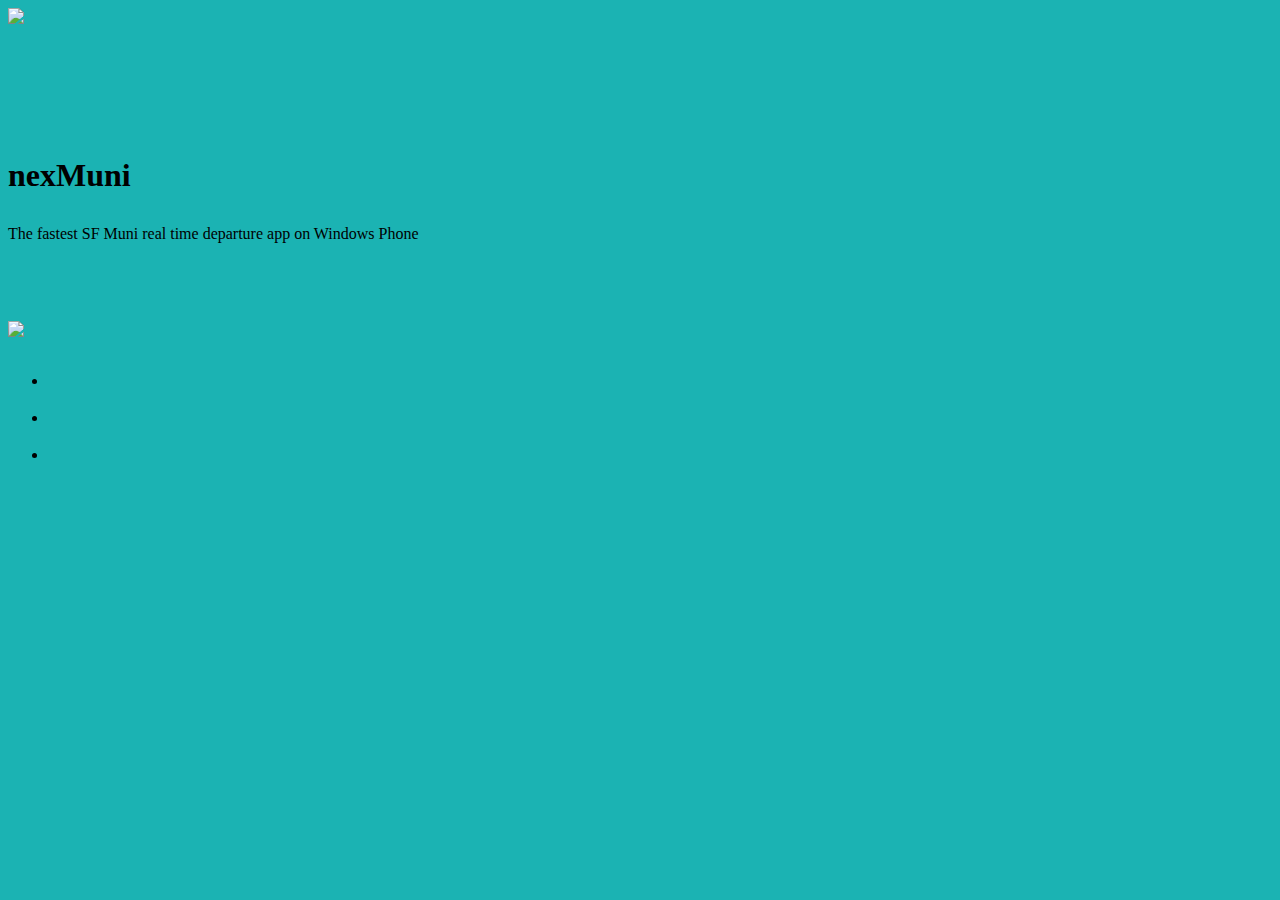
==== index.html @ 72a8693d "Update font" ====
<!DOCTYPE html>
<html lang="en">
	<head>
		<meta http-equiv="content-type" content="text/html; charset=utf-8" />
		<meta name="viewport" content="width=device-width,initial-scale=1">

		<title>nexMuni</title>


		<link rel="stylesheet" href="css/metro-bootstrap.css">
		<link rel="stylesheet" href="css/metro-bootstrap-responsive.min.css">
		<link rel="stylesheet" href="css/iconFont.min.css">
		
		<script src="js/jquery.min.js"></script>
		<script src="js/jquery.widget.min.js"></script>
		<script src="js/metro.min.js"></script>
		
		<script type="text/javascript">
		</script>
	</head>
	
	<body class="metro" style="background-color:#1bb3b3">
		<div class="container">
			<div class="grid">
				<div class="row">
					<div class="span6">
						<img src="assets/phone.png" />
					</div>
					<div class="span6 text-center" >
						<br><br><br><br><br><br>
						<h1>nexMuni</h1>
						<p class="subheader fg-white" style="line-height:35px" >The fastest SF Muni real time departure app on Windows Phone</p>
						<br><br><br>
						<a href="http://www.windowsphone.com/s?appid=7c99cdf3-4d55-4294-956a-ab4e8d6355c9">
							<img src="assets/badge.png"/>
						</a>
					</div>
				</div>
			</div>
			<div class="grid">
				<nav class="horizontal-menu compact" style="text-align:center">
					<ul>
						<li>
							<a href="https://twitter.com/nex_dev">
								<i class="icon-twitter" style="font-size:32px;color:white; opacity:.75">
							</a></i></li>
							<li>
							<a href="https://github.com/jimmgarrido/nexMuni">
								<i class="icon-github" style="font-size:32px; color:white; opacity:.75">
							</a></i></li>
							<li>
							<a href="mailto:nexmuni@nexdev.co">
								<i class="icon-mail" style="font-size:32px; color:white; opacity:.75">
							</a></i></li>
					</ul>
				</nav>
			</div>
		</div>
	</body>
</html>
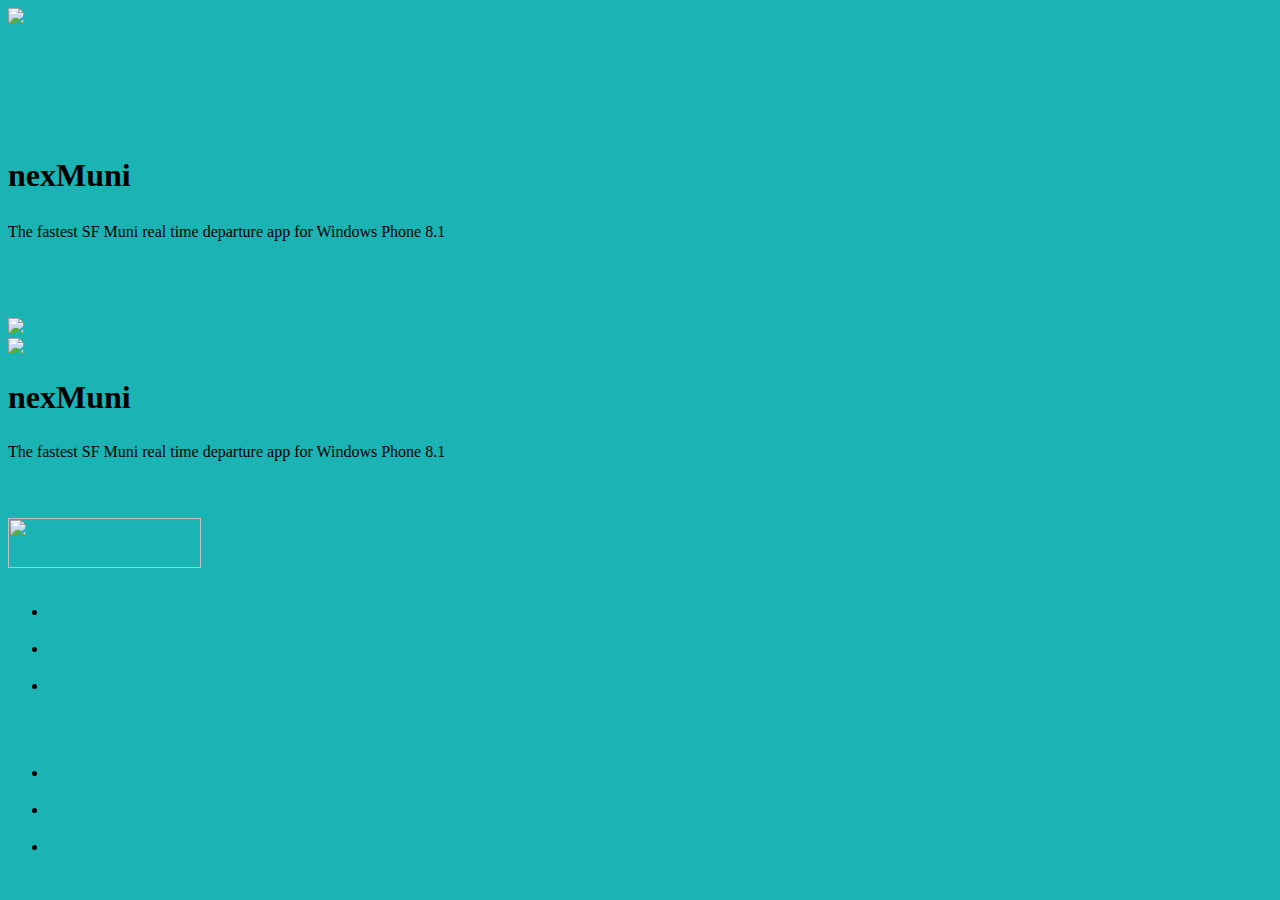
==== commit 792e08e5: "Update links" ====
--- a/index.html
+++ b/index.html
@@ -4,7 +4,7 @@
 		<meta http-equiv="content-type" content="text/html; charset=utf-8" />
 		<meta name="viewport" content="width=device-width,initial-scale=1">
 
-		<title>nexMuni</title>
+		<title>nexMuni for Windows Phone</title>
 
 
 		<link rel="stylesheet" href="css/metro-bootstrap.css">
@@ -22,30 +22,58 @@
 	<body class="metro" style="background-color:#1bb3b3">
 		<div class="container">
 			<div class="grid">
-				<div class="row">
+				<div class="row no-phone no-tablet">
 					<div class="span6">
 						<img src="assets/phone.png" />
 					</div>
 					<div class="span6 text-center" >
 						<br><br><br><br><br><br>
 						<h1>nexMuni</h1>
-						<p class="subheader fg-white" style="line-height:35px" >The fastest SF Muni real time departure app on Windows Phone</p>
+						<p class="subheader fg-white" style="line-height:32px" >The fastest SF Muni real time departure app for Windows Phone 8.1</p>
 						<br><br><br>
 						<a href="http://www.windowsphone.com/s?appid=7c99cdf3-4d55-4294-956a-ab4e8d6355c9">
 							<img src="assets/badge.png"/>
 						</a>
 					</div>
 				</div>
-			</div>
-			<div class="grid">
-				<nav class="horizontal-menu compact" style="text-align:center">
+				<div class="row on-phone on-tablet no-desktop">
+					<div class="span6">
+						<img src="assets/phone_small.png" />
+					</div>
+					<div class="span6 text-center" >
+						<h1>nexMuni</h1>
+						<p class="subheader fg-white" style="line-height:28px" >The fastest SF Muni real time departure app for Windows Phone 8.1</p>
+						<br><br>
+						<a href="http://www.windowsphone.com/s?appid=7c99cdf3-4d55-4294-956a-ab4e8d6355c9">
+							<img src="assets/badge.png" style="height: 50px; width:193px" />
+						</a>
+					</div>
+				</div>
+				<nav class="horizontal-menu compact no-phone no-tablet" style="text-align:center">
 					<ul>
 						<li>
-							<a href="https://twitter.com/nex_dev">
+							<a href="https://twitter.com/nexdevco">
 								<i class="icon-twitter" style="font-size:32px;color:white; opacity:.75">
 							</a></i></li>
 							<li>
-							<a href="https://github.com/jimmgarrido/nexMuni">
+							<a href="https://github.com/nexDevelopment/nexMuni">
+								<i class="icon-github" style="font-size:32px; color:white; opacity:.75">
+							</a></i></li>
+							<li>
+							<a href="mailto:nexmuni@nexdev.co">
+								<i class="icon-mail" style="font-size:32px; color:white; opacity:.75">
+							</a></i></li>
+					</ul>
+				</nav>
+				<nav class="horizontal-menu compact on-phone on-tablet no-desktop" style="text-align:center">
+					<br>
+					<ul>
+						<li>
+							<a href="https://twitter.com/nexdevco">
+								<i class="icon-twitter" style="font-size:32px;color:white; opacity:.75">
+							</a></i></li>
+							<li>
+							<a href="https://github.com/nexDevelopment/nexMuni">
 								<i class="icon-github" style="font-size:32px; color:white; opacity:.75">
 							</a></i></li>
 							<li>
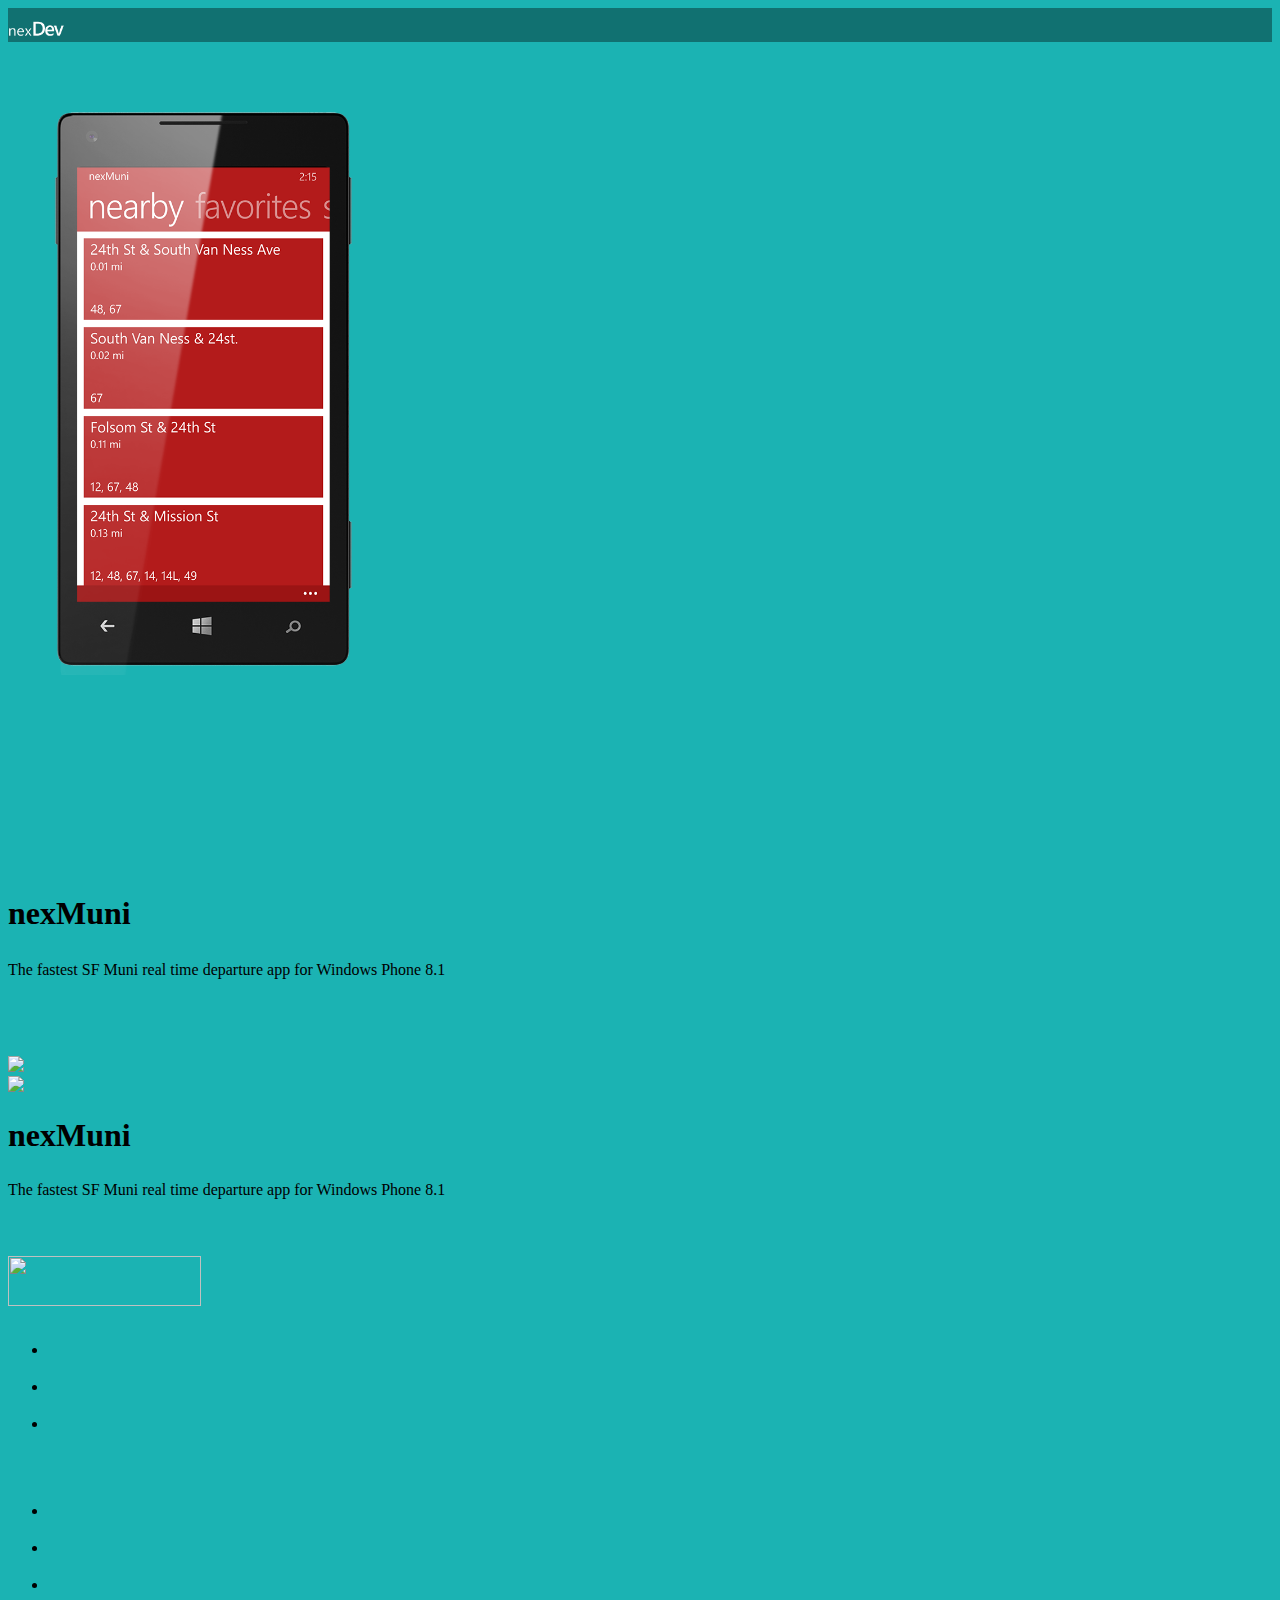
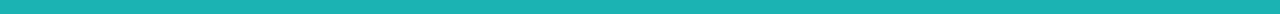
==== commit 4f830395: "Update screenshot" ====
--- a/index.html
+++ b/index.html
@@ -20,11 +20,21 @@
 	</head>
 	
 	<body class="metro" style="background-color:#1bb3b3">
+		<nav class="navigation-bar" style="background-color:#117171">
+				<nav class="navigation-bar-content">
+					<a href="http://nexdev.co">
+						<div class="element" style="color:white; padding-top:12px">
+							<img src="assets/header.png" style="height:18px"/>
+						</div>
+					</a>
+				</nav>
+		</nav>
+		
 		<div class="container">
 			<div class="grid">
 				<div class="row no-phone no-tablet">
 					<div class="span6">
-						<img src="assets/phone.png" />
+						<img src="assets/phone.png" style="height:720px"/>
 					</div>
 					<div class="span6 text-center" >
 						<br><br><br><br><br><br>
@@ -32,7 +42,7 @@
 						<p class="subheader fg-white" style="line-height:32px" >The fastest SF Muni real time departure app for Windows Phone 8.1</p>
 						<br><br><br>
 						<a href="http://www.windowsphone.com/s?appid=7c99cdf3-4d55-4294-956a-ab4e8d6355c9">
-							<img src="assets/badge.png"/>
+							<img src="assets/badge.png" style="width:240px"/>
 						</a>
 					</div>
 				</div>
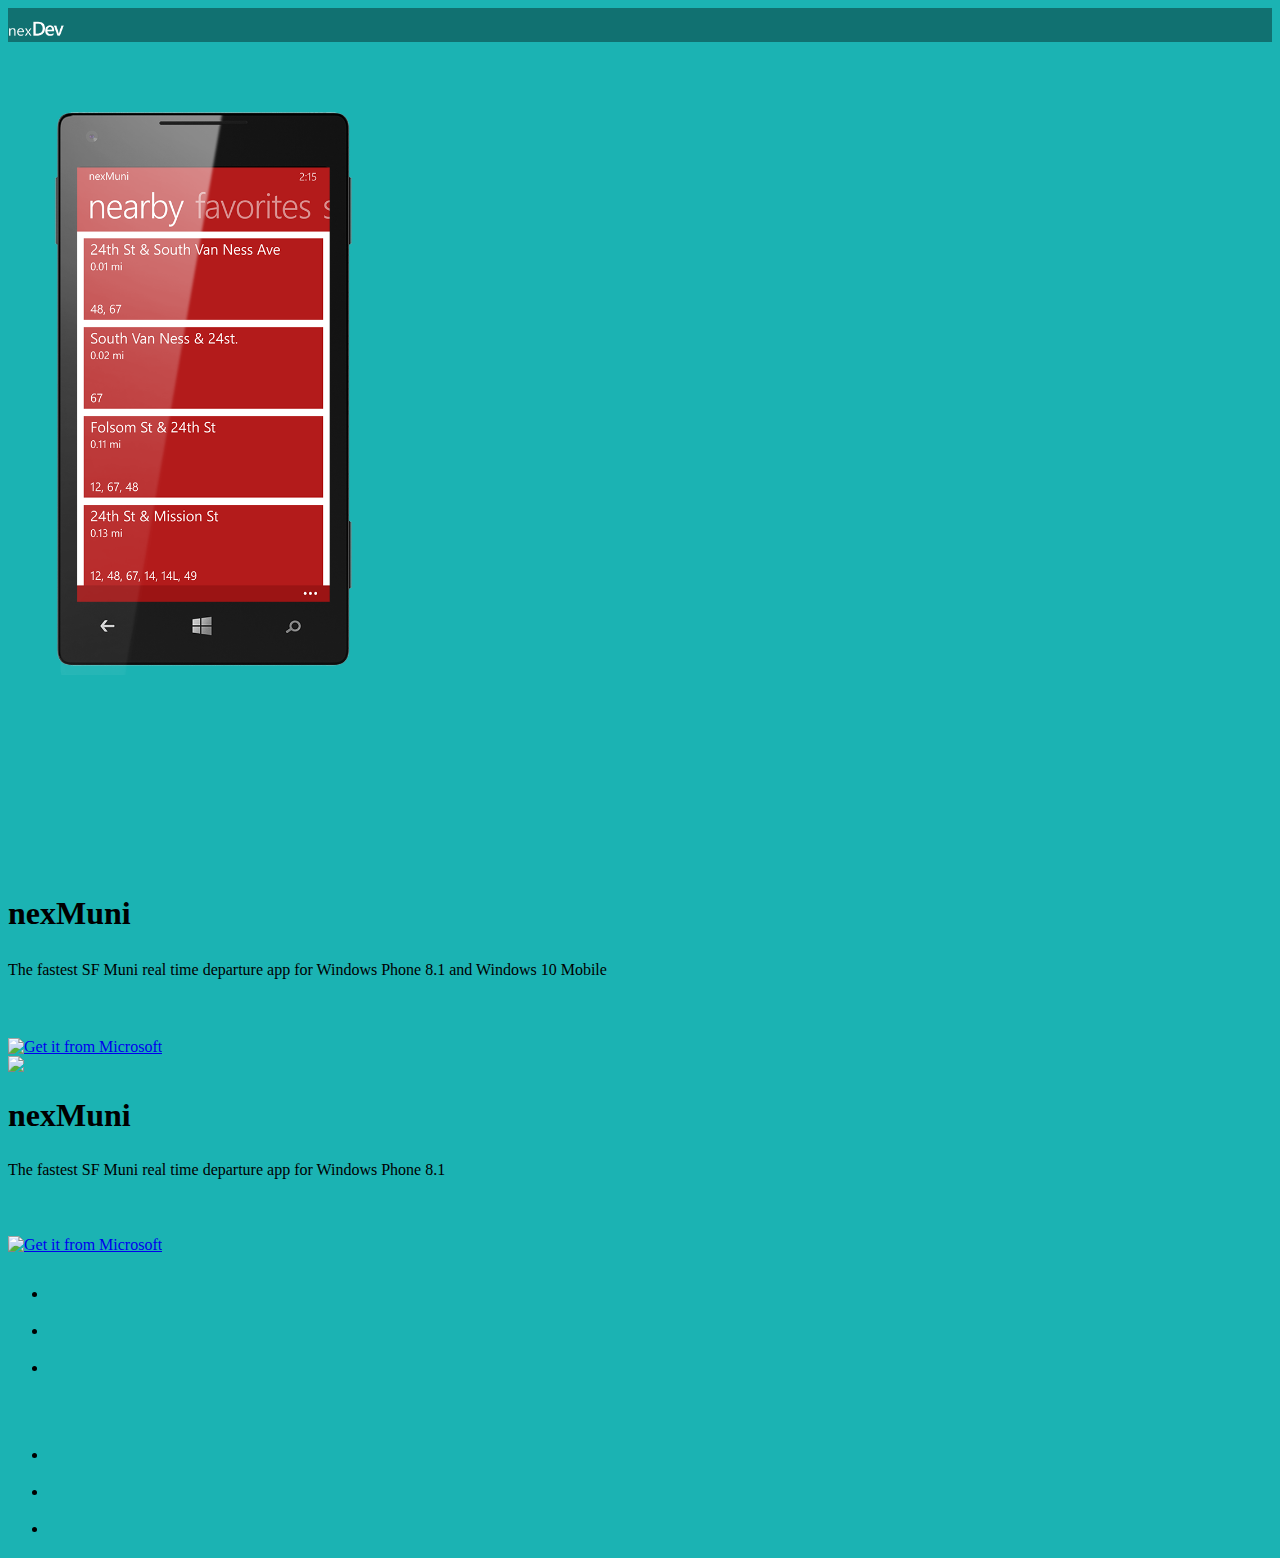
==== commit 4e984b6c: "Update description" ====
--- a/index.html
+++ b/index.html
@@ -39,11 +39,9 @@
 					<div class="span6 text-center" >
 						<br><br><br><br><br><br>
 						<h1>nexMuni</h1>
-						<p class="subheader fg-white" style="line-height:32px" >The fastest SF Muni real time departure app for Windows Phone 8.1</p>
-						<br><br><br>
-						<a href="http://www.windowsphone.com/s?appid=7c99cdf3-4d55-4294-956a-ab4e8d6355c9">
-							<img src="assets/badge.png" style="width:240px"/>
-						</a>
+						<p class="subheader fg-white" style="line-height:32px" >The fastest SF Muni real time departure app for Windows Phone 8.1 and Windows 10 Mobile</p>
+						<br><br>
+						<a href="https://www.microsoft.com/store/apps/9wzdncrdqpqh?ocid=badge"><img src="https://assets.windowsphone.com/8d997df3-5b6e-496c-88b3-e3f40117c8fd/English-get-it-from-MS_InvariantCulture_Default.png" srcset="https://assets.windowsphone.com/0100c7e5-1455-40bc-a351-b77d2801ad5a/English_get-it-from-MS_InvariantCulture_Default.png 2x"  alt="Get it from Microsoft" /></a>
 					</div>
 				</div>
 				<div class="row on-phone on-tablet no-desktop">
@@ -54,11 +52,10 @@
 						<h1>nexMuni</h1>
 						<p class="subheader fg-white" style="line-height:28px" >The fastest SF Muni real time departure app for Windows Phone 8.1</p>
 						<br><br>
-						<a href="http://www.windowsphone.com/s?appid=7c99cdf3-4d55-4294-956a-ab4e8d6355c9">
-							<img src="assets/badge.png" style="height: 50px; width:193px" />
-						</a>
+						<a href="https://www.microsoft.com/store/apps/9wzdncrdqpqh?ocid=badge"><img src="https://assets.windowsphone.com/8d997df3-5b6e-496c-88b3-e3f40117c8fd/English-get-it-from-MS_InvariantCulture_Default.png" srcset="https://assets.windowsphone.com/0100c7e5-1455-40bc-a351-b77d2801ad5a/English_get-it-from-MS_InvariantCulture_Default.png 2x"  alt="Get it from Microsoft" /></a>
 					</div>
 				</div>
+                
 				<nav class="horizontal-menu compact no-phone no-tablet" style="text-align:center">
 					<ul>
 						<li>
